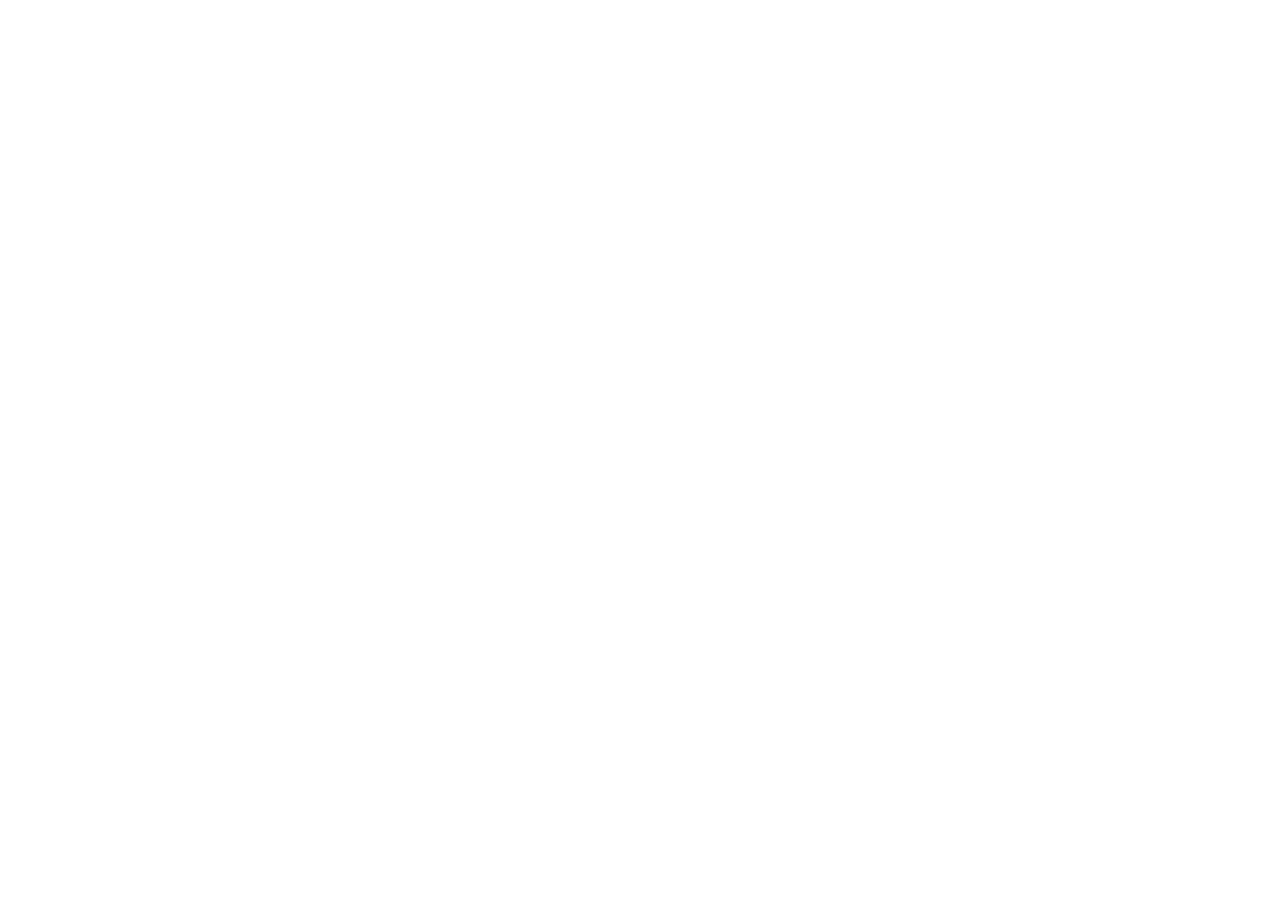
==== index.html @ d331d081 "Source code" ====
<!DOCTYPE html PUBLIC "-//W3C//DTD XHTML 1.0 Transitional//EN" "http://www.w3.org/TR/xhtml1/DTD/xhtml1-transitional.dtd">
<html xmlns="http://www.w3.org/1999/xhtml">
	<head>
		<meta http-equiv="Content-Type" content="text/html; charset=utf-8"/>	
		<title>Picassa Webalbum Integrator (PWI) Demo</title>

		<script type="text/javascript" src="http://ajax.googleapis.com/ajax/libs/jquery/1.3.2/jquery.min.js"></script>

		<link   href="css/pwi.css" rel="stylesheet" type="text/css"/>
		<link   href="css/jquery.slimbox2.css" rel="stylesheet" type="text/css"/>
		
		<script src="js/jquery.blockUI.js" type="text/javascript"></script>
		<script src="js/jquery.slimbox2.js" type="text/javascript"></script>
		<script src="js/jquery.history.js" type="text/javascript"></script>
		<script src="js/jquery.pwi.js" type="text/javascript"></script>


		<script type="text/javascript">
		    $(document).ready(function() {
		        $("#container").pwi({
		            username: 'regionnewsby',
		            mode: 'albums',
		            albums: ["STApbF","hWksxE","jvyrcI","poRHEF","oVPOS","AoPZHL","vXAolH"],
    			  		thumbSize: 160,
		      			maxResults: 50,
                albumCrop: 1,
                thumbCrop: 1,
                labels: {
                  photo:"фото",
                  photos: "фото",
                  albums: "Вернуться к альбомам",
                  slideshow: "Показать слайдшоу",
                  loading: "Загружаю...",
                  page: "Страница",
                  prev: "Предыдущая",
                  next: "Следующая",
                  devider: "|"
                },
                months: ["января","февраля","марта","апреля","мая","июня","июля","августа","сентября","октября","ноября","декабря"],
                showAlbumDate: true,
                showPhotoDate: true,
                blockUIConfig: {
                  message: "<div class='lbLoading pwi_loader'>загружаю...<div>",
                  css: "pwi_loader"
                }
		        });

		    });
		</script>
	</head>
	<body>
	<div id="container"> </div>
	</body>
</html>
---- css/pwi.css ----
.pwi_loader{
	height: 60px;
	width: 200;
	border: 1px solid #7F7F7F;
}

.pwi_container{
	color: #000000;
	background-color: #e2e2e2;
	font-family: "Trebuchet MS";
	font-size: 8pt;
	padding: 5px;
}

.pwi_container a{
	color: #000000;
}

.pwi_album_description{
	text-align: left;
	color: #000000;
	font-family: Arial;
	font-size: 8pt;
	background-color: #C2C2C2;
	padding: 10px;

}
.pwi_album_description .title{
	color: #000000;
	font-size: 12pt;
	margin-top: 10px;

}
.pwi_album_description .details{
	color: #000000;
	font-size: 8pt;
	font-style: italic;
}
.pwi_album_description .description{
	font-size: 10pt;
	padding: 5px;
}
.pwi_album_description .sslink{

}

.pwi_album{
	float: left;
	margin: 1em;
	text-align: center;
	color: #000000;
}
.pwi_album img{
	border: 0px solid #7F7F7F;
}

.pwi_photo{
	float: left;
	margin: 1em;
	text-align: center;
	border: 0px dotted white;
}
.pwi_photo img{
	border: 0px solid #7F7F7F;
}

.pwi_pager{
	clear: both;
}
.pwi_pager_current{
	font-weight: bold;
}
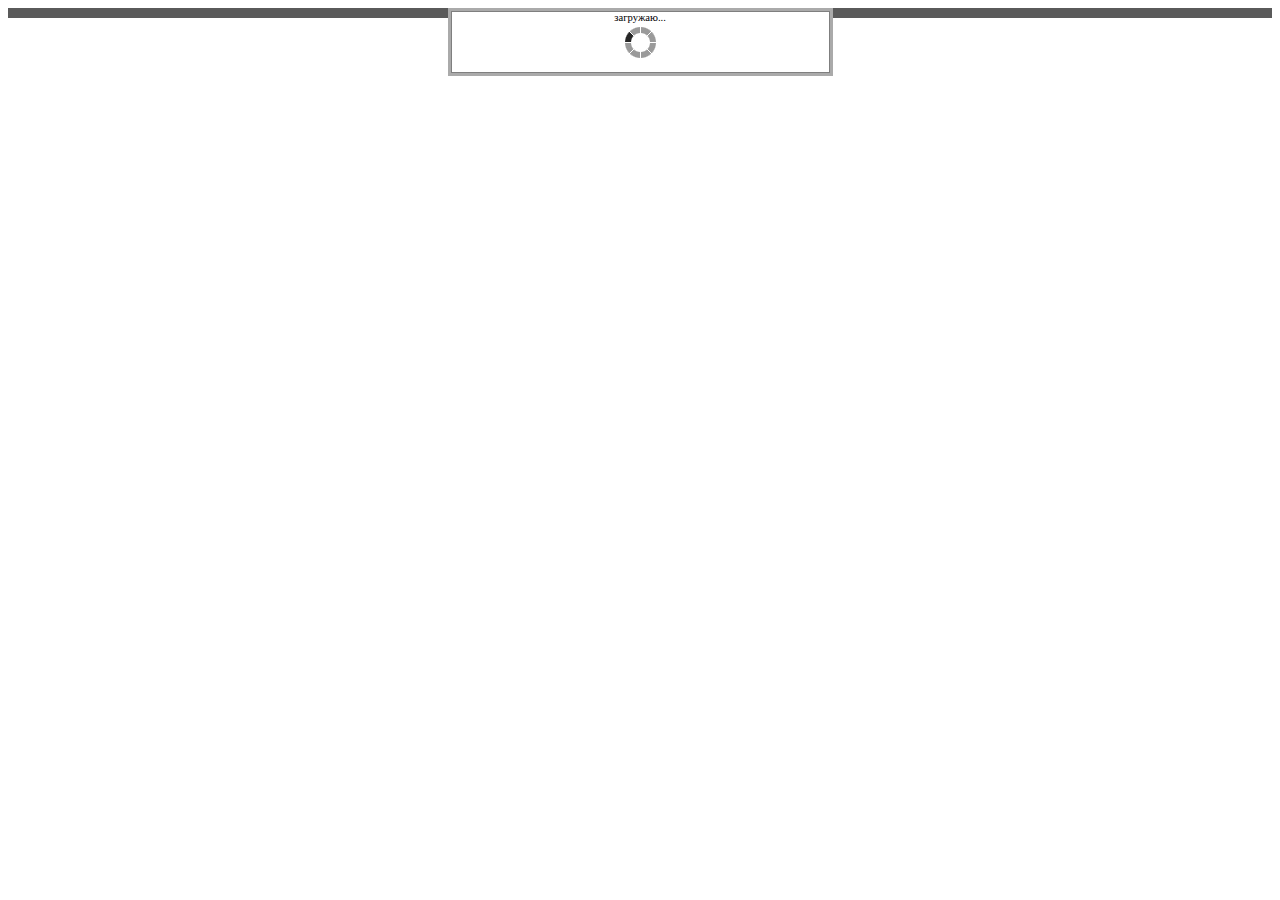
==== commit e47f42ed: "jquery src corrected" ====
--- a/index.html
+++ b/index.html
@@ -1,54 +1,27 @@
 <!DOCTYPE html PUBLIC "-//W3C//DTD XHTML 1.0 Transitional//EN" "http://www.w3.org/TR/xhtml1/DTD/xhtml1-transitional.dtd">
 <html xmlns="http://www.w3.org/1999/xhtml">
-	<head>
-		<meta http-equiv="Content-Type" content="text/html; charset=utf-8"/>	
-		<title>Picassa Webalbum Integrator (PWI) Demo</title>
+<head>
+<meta http-equiv="Content-Type" content="text/html; charset=utf-8"/>	
+<title>Picasa Webalbum Integrator (PWI) Demo</title>
+<script type="text/javascript" src="js/jquery-1.3.2.min.js"></script>
+<link   href="css/pwi.css" rel="stylesheet" type="text/css"/>
+<link   href="css/jquery.slimbox2.css" rel="stylesheet" type="text/css"/>
+<script src="js/jquery.blockUI.js" type="text/javascript"></script>
+<script src="js/jquery.slimbox2.js" type="text/javascript"></script>
+<script src="js/jquery.history.js" type="text/javascript"></script>
+<script src="js/jquery.pwi.js" type="text/javascript"></script>
+<script type="text/javascript">
+$(document).ready(function() {
+  $("#gallery").pwi({
+    username: 'brestskayagazeta',
+    mode: 'albums',
+    albums: ["YzVEcI","GbeobF"]
+  });
+});
+</script>
+</head>
 
-		<script type="text/javascript" src="http://ajax.googleapis.com/ajax/libs/jquery/1.3.2/jquery.min.js"></script>
-
-		<link   href="css/pwi.css" rel="stylesheet" type="text/css"/>
-		<link   href="css/jquery.slimbox2.css" rel="stylesheet" type="text/css"/>
-		
-		<script src="js/jquery.blockUI.js" type="text/javascript"></script>
-		<script src="js/jquery.slimbox2.js" type="text/javascript"></script>
-		<script src="js/jquery.history.js" type="text/javascript"></script>
-		<script src="js/jquery.pwi.js" type="text/javascript"></script>
-
-
-		<script type="text/javascript">
-		    $(document).ready(function() {
-		        $("#container").pwi({
-		            username: 'regionnewsby',
-		            mode: 'albums',
-		            albums: ["STApbF","hWksxE","jvyrcI","poRHEF","oVPOS","AoPZHL","vXAolH"],
-    			  		thumbSize: 160,
-		      			maxResults: 50,
-                albumCrop: 1,
-                thumbCrop: 1,
-                labels: {
-                  photo:"фото",
-                  photos: "фото",
-                  albums: "Вернуться к альбомам",
-                  slideshow: "Показать слайдшоу",
-                  loading: "Загружаю...",
-                  page: "Страница",
-                  prev: "Предыдущая",
-                  next: "Следующая",
-                  devider: "|"
-                },
-                months: ["января","февраля","марта","апреля","мая","июня","июля","августа","сентября","октября","ноября","декабря"],
-                showAlbumDate: true,
-                showPhotoDate: true,
-                blockUIConfig: {
-                  message: "<div class='lbLoading pwi_loader'>загружаю...<div>",
-                  css: "pwi_loader"
-                }
-		        });
-
-		    });
-		</script>
-	</head>
-	<body>
-	<div id="container"> </div>
-	</body>
-</html>+<body>
+<div id="gallery"></div>
+</body>
+</html>
--- a/css/pwi.css
+++ b/css/pwi.css
@@ -38,7 +38,7 @@
 }
 .pwi_album_description .description{
 	font-size: 10pt;
-	padding: 5px;
+	padding: 5px 0;
 }
 .pwi_album_description .sslink{
 
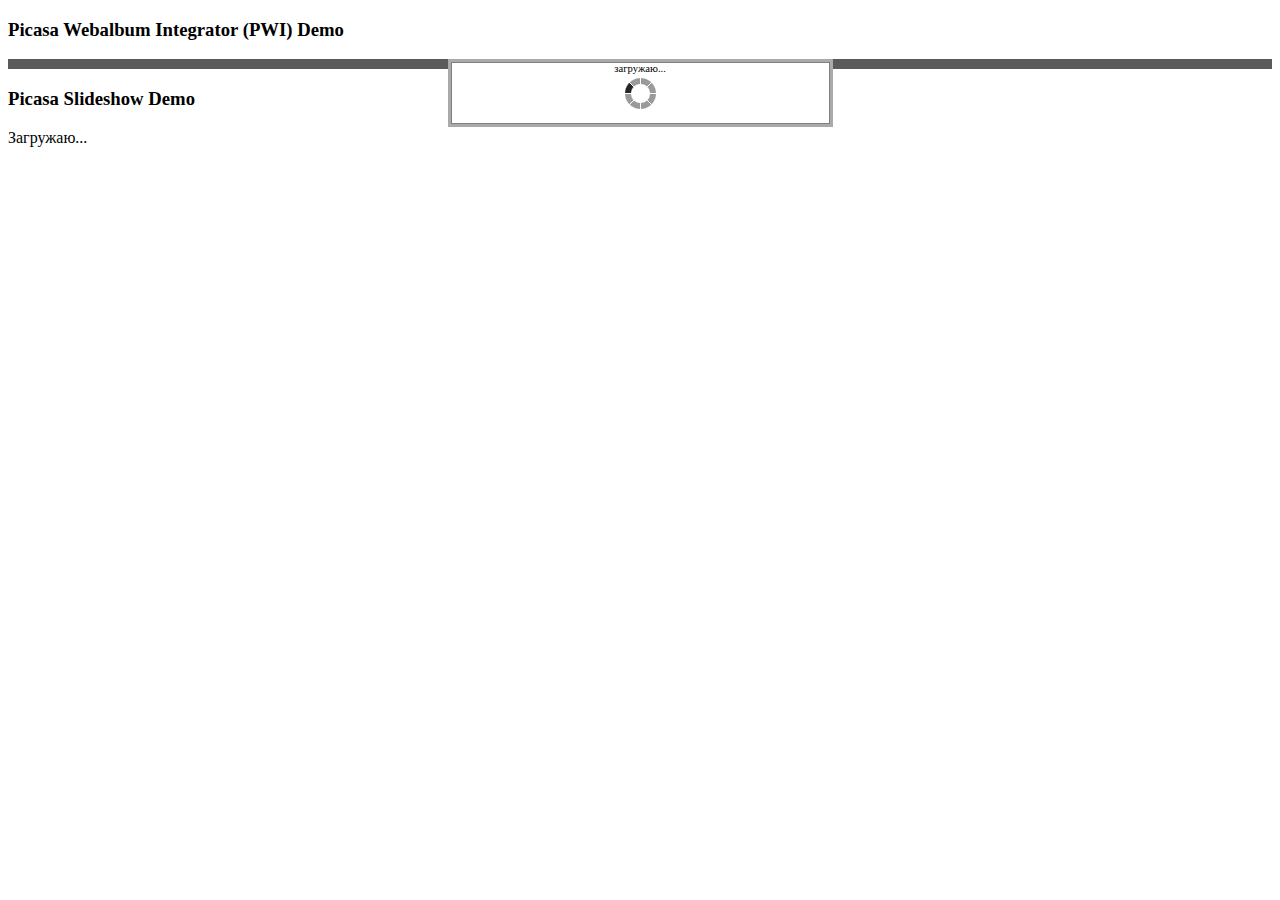
==== commit 4a612114: "Google AJAX Feed API example added" ====
--- a/index.html
+++ b/index.html
@@ -22,6 +22,36 @@
 </head>
 
 <body>
+<h3>Picasa Webalbum Integrator (PWI) Demo</h3>
 <div id="gallery"></div>
+
+<h3>Picasa Slideshow Demo</h3>
+<script src="http://www.google.com/jsapi" type="text/javascript"></script>
+<script src="http://www.google.com/uds/solutions/slideshow/gfslideshow.js" type="text/javascript"></script>
+<style type="text/css">
+#picasaSlideshow {
+  width:140px;
+  height:93px;
+}
+#picasaSlideshow img {
+  border:0;
+}
+</style>
+<script type="text/javascript">
+function OnLoad() {
+  var feed  = "http://picasaweb.google.com/data/feed/base/user/brestskayagazeta/albumid/5378640864963489841?alt=rss&kind=photo&hl=ru";
+  var options = {
+    displayTime:2000,
+    transistionTime:600,
+    scaleImages:true,
+    linkTarget:google.feeds.LINK_TARGET_BLANK
+  };
+  var ss = new GFslideShow(feed, "picasaSlideshow", options);
+}
+google.load("feeds", "1");
+google.setOnLoadCallback(OnLoad);
+</script>
+<div id="picasaSlideshow" class="gslideshow"><div class="feed-loading">Загружаю...</div></div>
+
 </body>
 </html>
